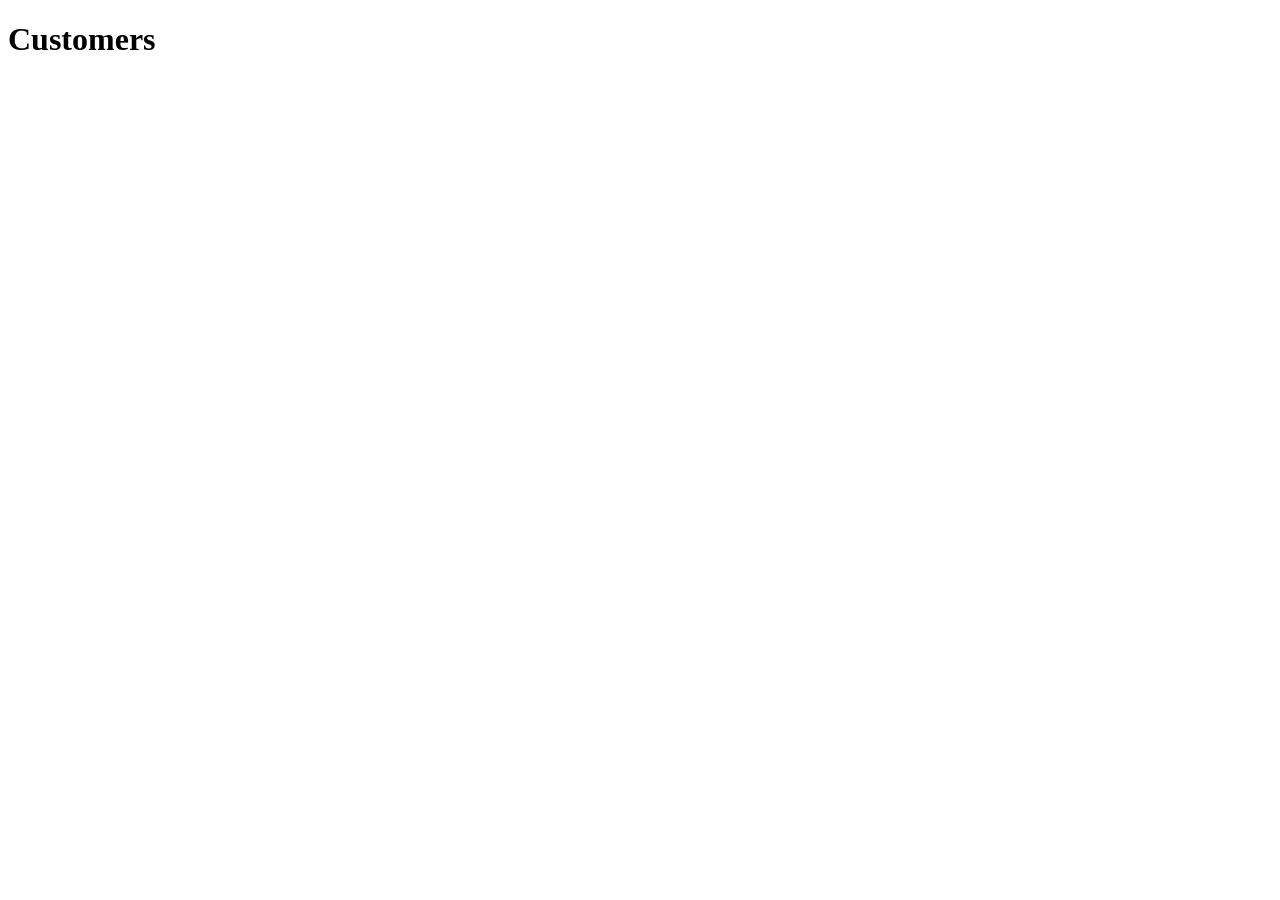
==== modules/customers/customer.html @ 954b5d2f "(bussiness) Se construye modulo contable interactivo y funcional. secombinan objetos html y python" ====
<!DOCTYPE html>
<html lang="en">
<head>
    <meta charset="UTF-8">
    <meta name="viewport" content="width=device-width, initial-scale=1.0">
    <title>Customers</title>
</head>
<body>
    <h1>Customers</h1>
</body>
</html>
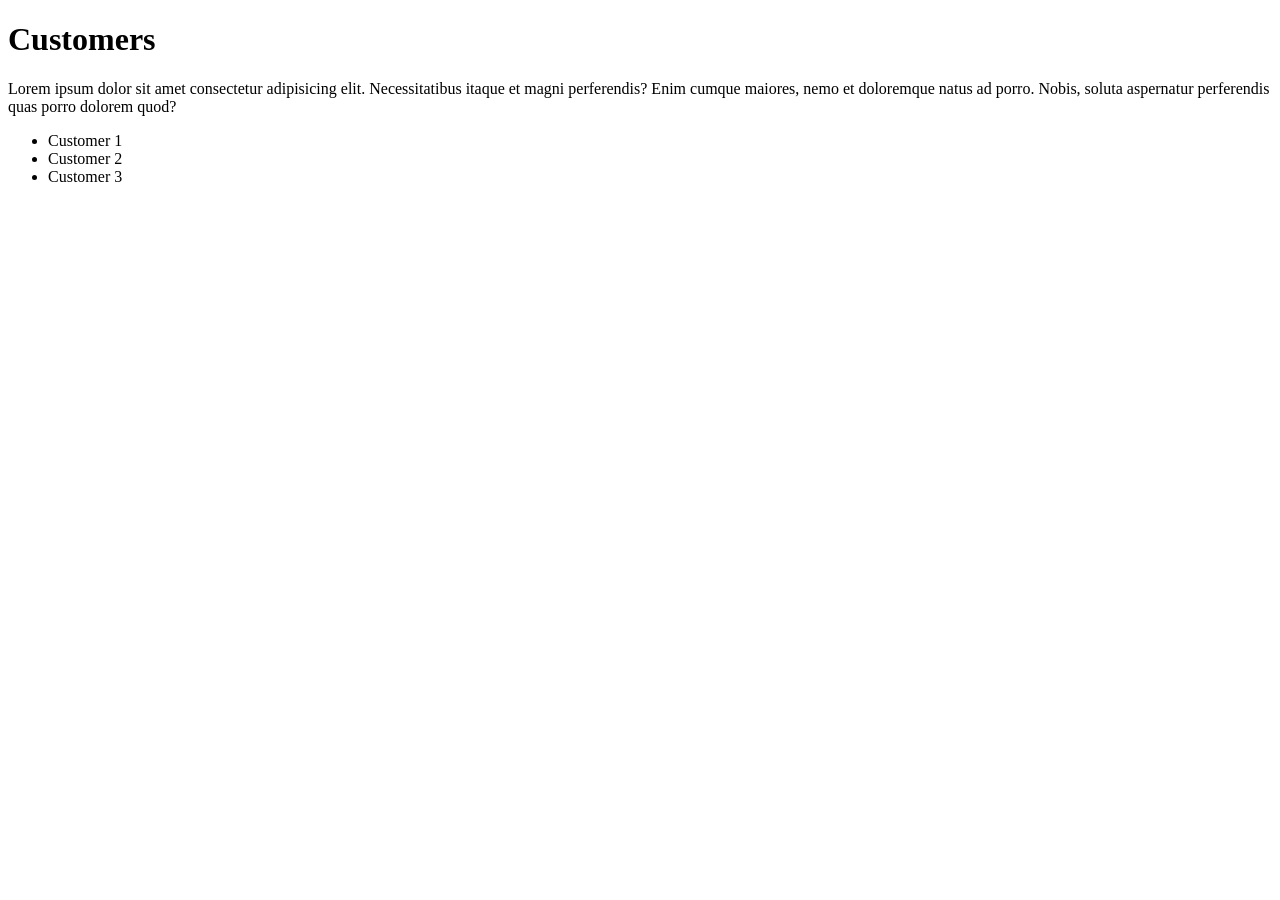
==== commit 960b73cf: "(fix) Se corrige un error que no permitia visualizar la lista de clientes" ====
--- a/modules/customers/customer.html
+++ b/modules/customers/customer.html
@@ -7,5 +7,11 @@
 </head>
 <body>
     <h1>Customers</h1>
+    <p>Lorem ipsum dolor sit amet consectetur adipisicing elit. Necessitatibus itaque et magni perferendis? Enim cumque maiores, nemo et doloremque natus ad porro. Nobis, soluta aspernatur perferendis quas porro dolorem quod?</p>
+    <ul>
+        <li>Customer 1</li>
+        <li>Customer 2</li>
+        <li>Customer 3</li>
+    </ul>
 </body>
 </html> 
